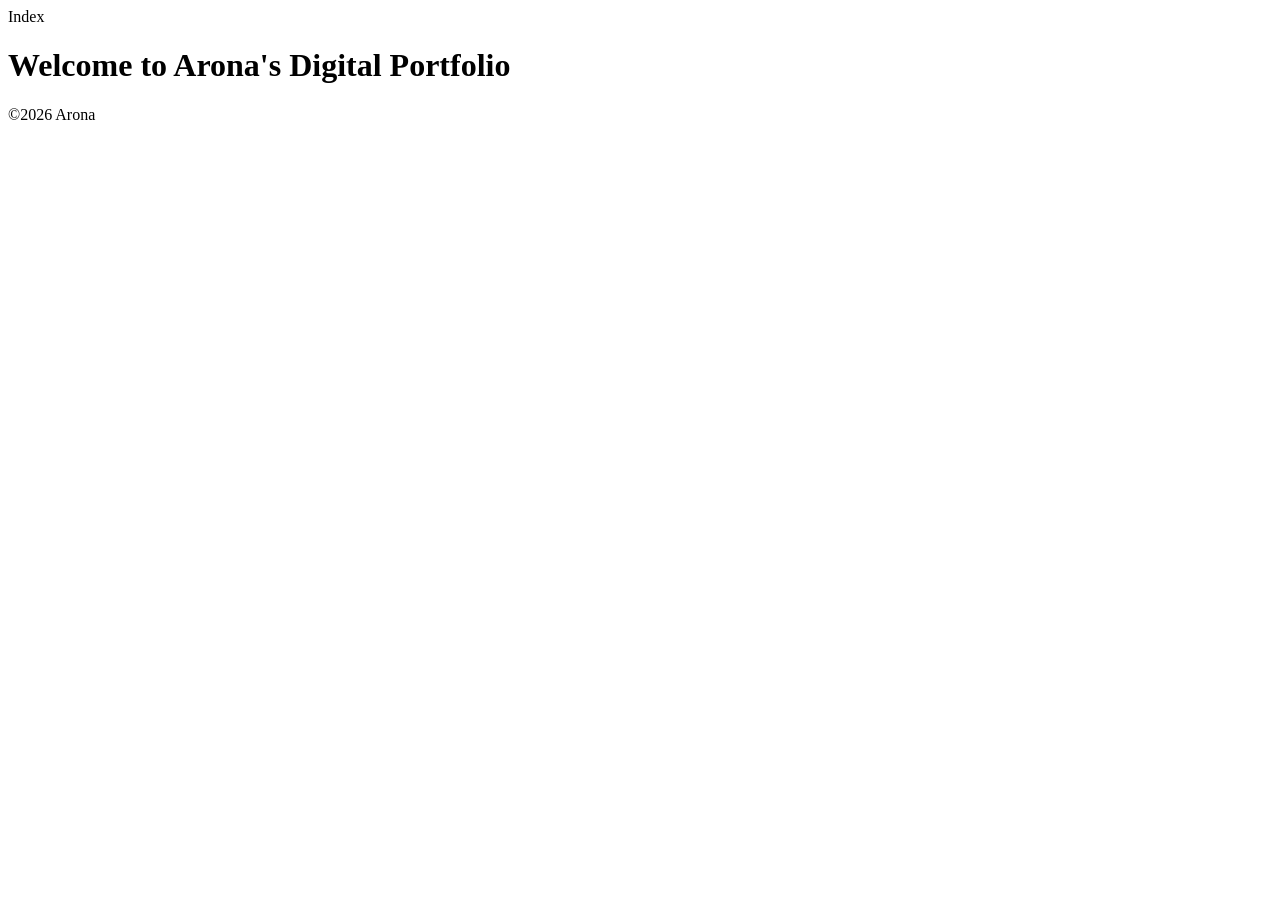
==== Index.html @ cdf605f8 "Updated files" ====
<!DOCTYPE html>

<html lang="en">

<head>

    <meta charset="UTF-8">

    <meta name ="viewport" content="width=device-width, initial-scale=1.0">

    <tittle>Index</tittle>

</head>

<body>

  <header>

    <h1>Welcome to Arona's Digital Portfolio</h1>

</header>

<main>


</main>

<footer>
    
    <p>&copy;2026 Arona</p>

</footer>

</body>

</html>

<!DOCTYPE html> 

<html lang="en"> 

<head> 

    <meta charset="UTF-8"> 

    <meta name="viewport" content="width=device-width, initial-scale=1.0"> 

    <title>Home</title> 

</head> 

</body>
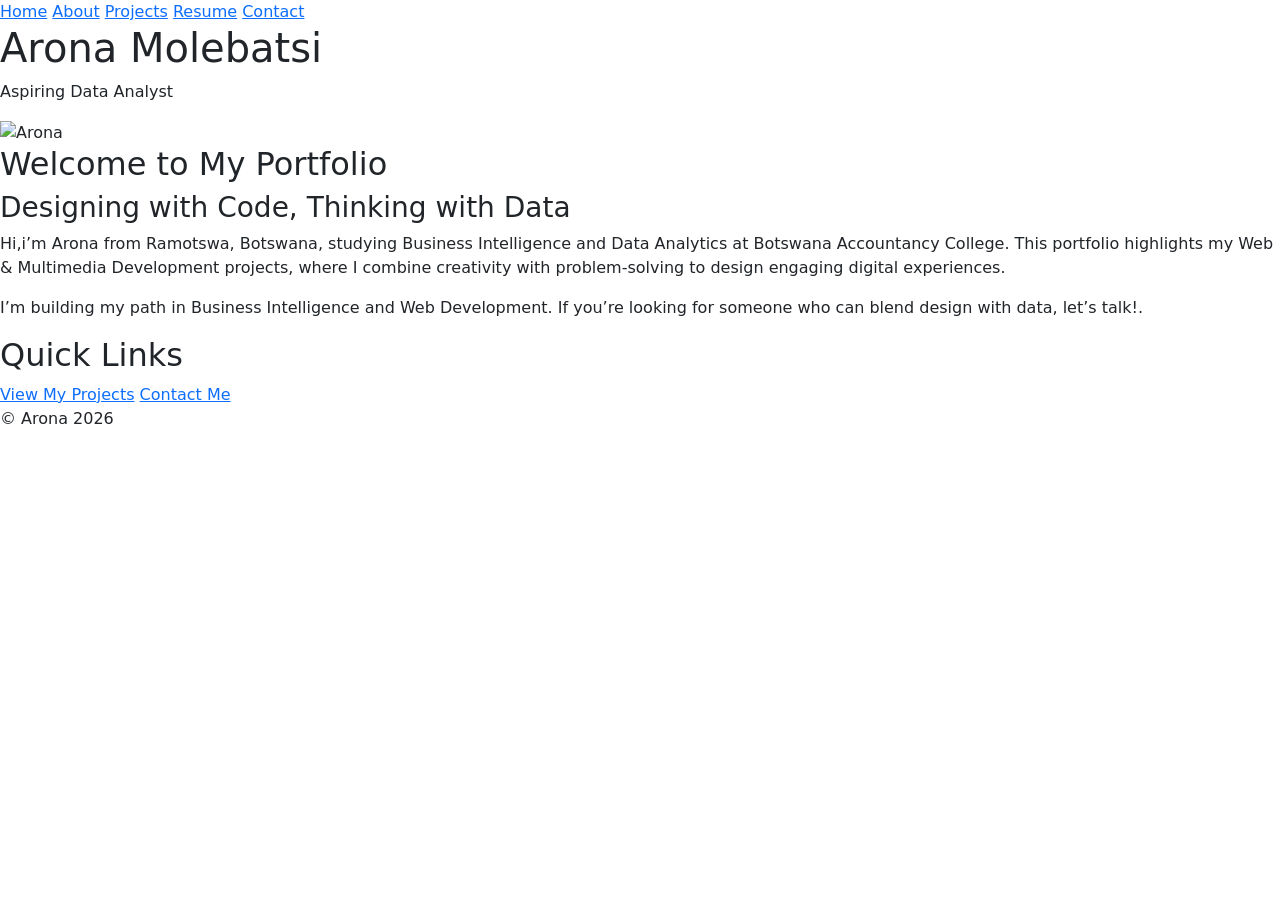
==== commit d73c0f6c: "commit edits" ====
--- a/Index.html
+++ b/Index.html
@@ -4,49 +4,92 @@
 
 <head>
 
+     
+
+<link href="https://cdn.jsdelivr.net/npm/bootstrap@5.3.0/dist/css/bootstrap.min.css" rel="stylesheet"> 
+
     <meta charset="UTF-8">
 
     <meta name ="viewport" content="width=device-width, initial-scale=1.0">
 
-    <tittle>Index</tittle>
+    <title>index</title>
 
-</head>
+    <link rel="stylesheet" href="style.css"> 
 
-<body>
-
-  <header>
-
-    <h1>Welcome to Arona's Digital Portfolio</h1>
-
-</header>
-
-<main>
-
-
-</main>
-
-<footer>
-    
-    <p>&copy;2026 Arona</p>
-
-</footer>
-
-</body>
-
-</html>
-
-<!DOCTYPE html> 
-
-<html lang="en"> 
-
-<head> 
-
-    <meta charset="UTF-8"> 
-
-    <meta name="viewport" content="width=device-width, initial-scale=1.0"> 
-
-    <title>Home</title> 
+ 
 
 </head> 
 
-</body>+<body> 
+
+<nav> 
+
+    <a href="index.html">Home</a> 
+
+    <a href="about.html">About</a> 
+
+    <a href="projects.html">Projects</a> 
+
+    <a href="resume.html">Resume</a> 
+
+    <a href="contact.html">Contact</a> 
+
+</nav> 
+
+<header> 
+
+    <h1>Arona Molebatsi</h1> 
+
+    <p>Aspiring Data Analyst</p> 
+
+    <img src="https://static.vecteezy.com/system/resources/thumbnails/036/749/991/small_2x/ai-generated-handsome-confident-businessman-wearing-suit-standing-isolated-photo.jpg" alt="Arona" width="200"> 
+
+</header> 
+
+ 
+
+<main> 
+
+    <section> 
+
+        <h2>Welcome to My Portfolio </h2> 
+        <h3>Designing with Code, Thinking with Data</h3>
+
+        <p>Hi,i’m Arona from Ramotswa, Botswana, studying Business Intelligence and Data Analytics at Botswana Accountancy College. This portfolio highlights my Web & Multimedia Development projects, where I combine creativity with problem-solving to design engaging digital experiences.</p> 
+
+        <p>I’m building my path in Business Intelligence and Web Development. If you’re looking for someone who can blend design with data, let’s talk!.</p>
+
+    </section> 
+
+     
+
+    <section> 
+
+        <h2>Quick Links</h2> 
+
+        <a href="projects.html">View My Projects</a> 
+
+        <a href="contact.html">Contact Me</a> 
+
+    
+
+    </section> 
+
+</main> 
+
+ 
+
+<footer> 
+
+    <p>&copy; Arona 2026</p> 
+
+</footer> 
+
+ 
+
+</body> 
+
+</html>
+ 
+
+
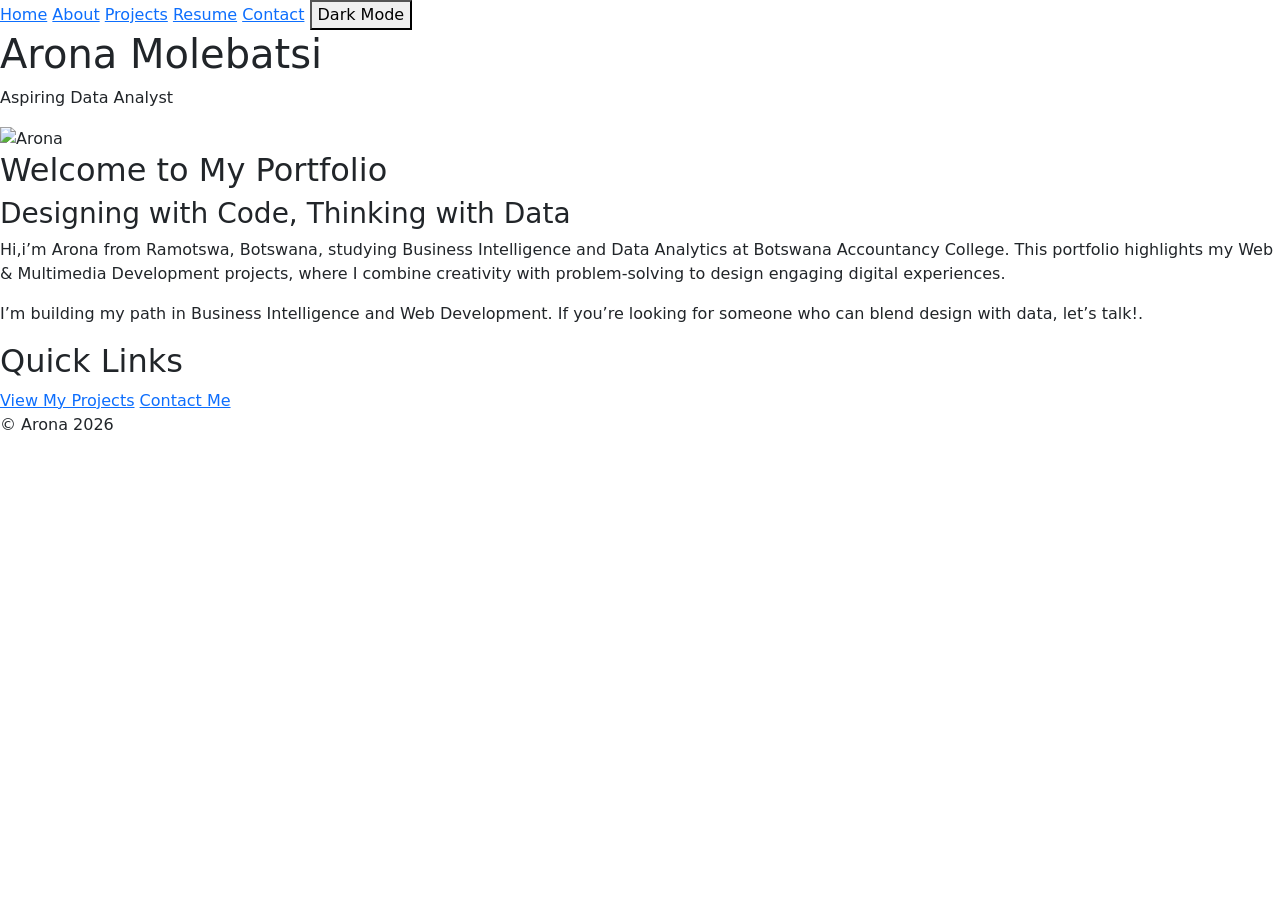
==== commit 1d17c7ba: "commit files" ====
--- a/Index.html
+++ b/Index.html
@@ -33,6 +33,8 @@
     <a href="resume.html">Resume</a> 
 
     <a href="contact.html">Contact</a> 
+
+    <button id="theme-toggle"> Dark Mode</button>
 
 </nav> 
 
@@ -85,7 +87,7 @@
 
 </footer> 
 
- 
+ <script src="script.js"></script>
 
 </body> 
 
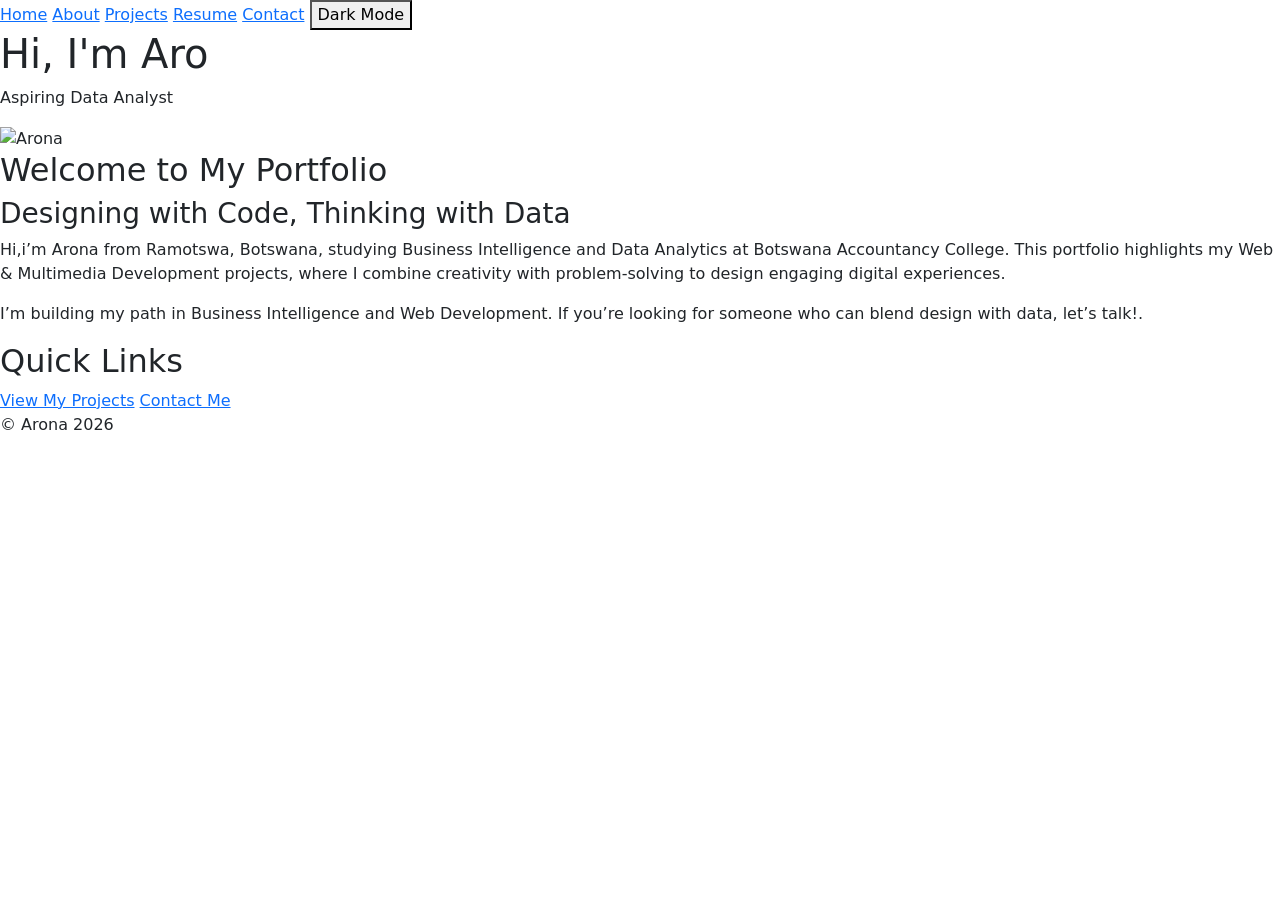
==== commit e6e437a7: "commit files" ====
--- a/Index.html
+++ b/Index.html
@@ -40,7 +40,7 @@
 
 <header> 
 
-    <h1>Arona Molebatsi</h1> 
+    <h1 id="typing-headline"></h1> 
 
     <p>Aspiring Data Analyst</p> 
 
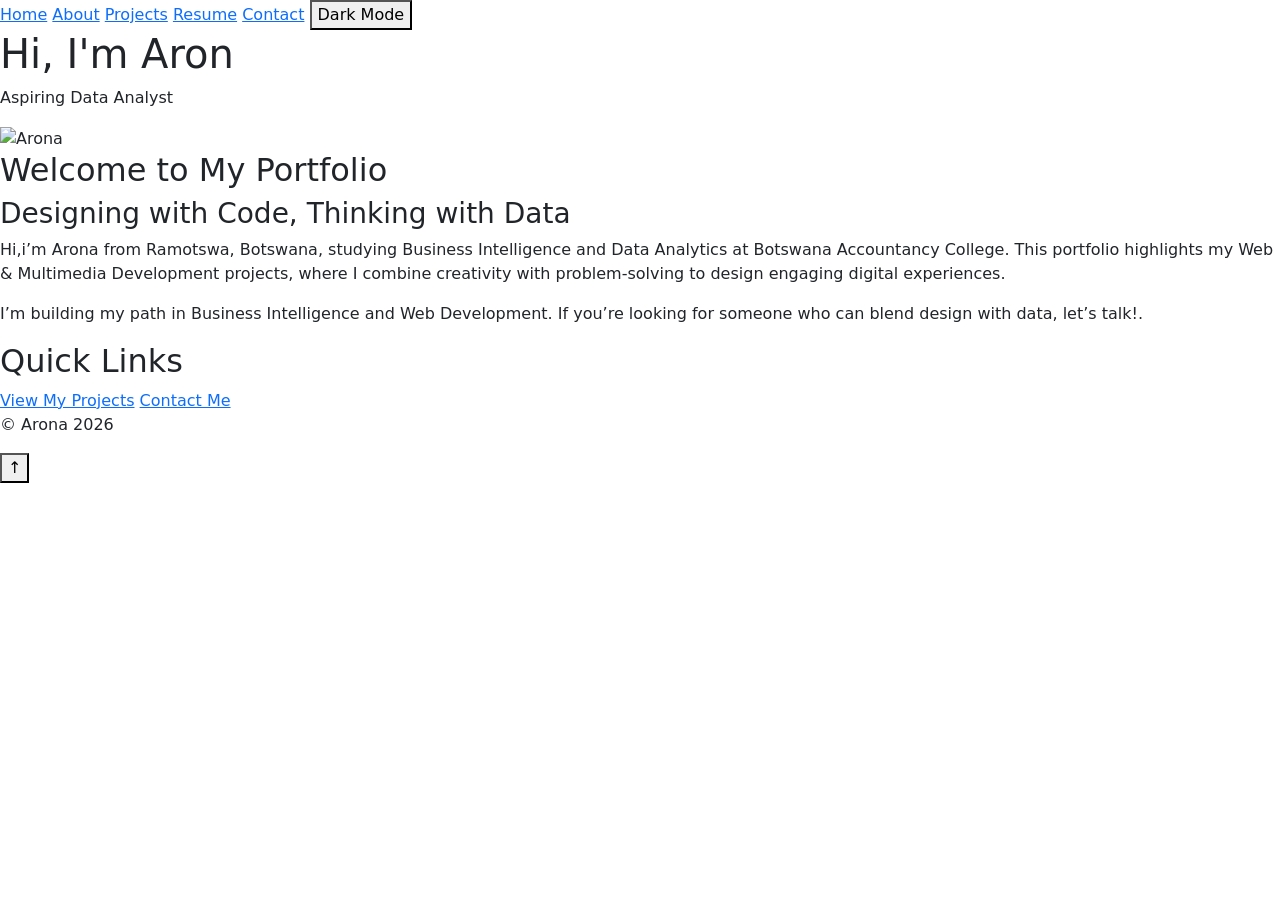
==== commit 92a8c285: "commit updates" ====
--- a/Index.html
+++ b/Index.html
@@ -87,6 +87,8 @@
 
 </footer> 
 
+<button id="back-to-top" title="Go to top">&#8593;</button>
+
  <script src="script.js"></script>
 
 </body> 
